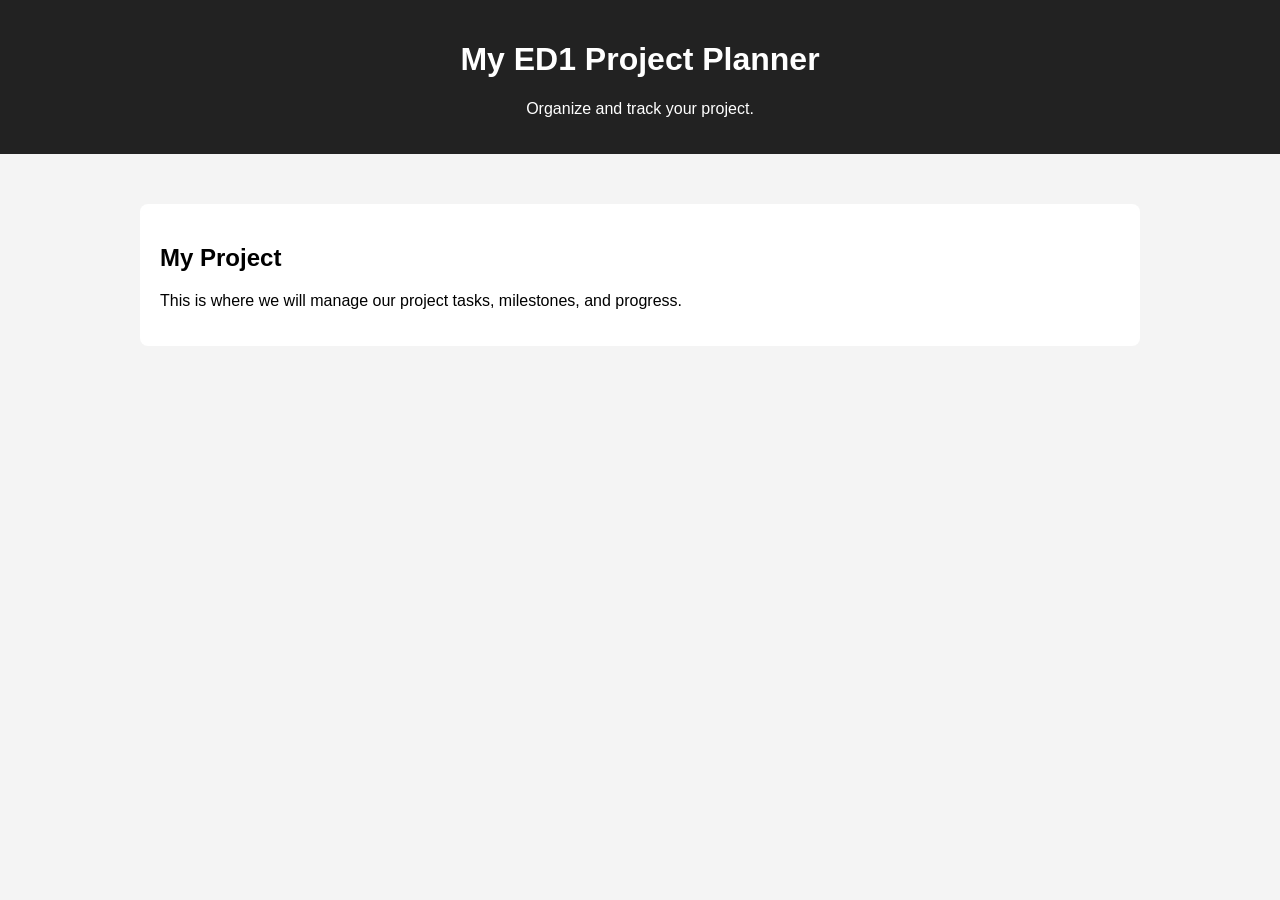
==== index.html @ ad726c3b "Git/Project Setup" ====
<!DOCTYPE html>
<html lang="en">
<head>
    <meta charset="UTF-8">
    <meta name="viewport" content="width=device-width, initial-scale=1.0">

    <title>ED1 Project Planner</title>

    <link rel="stylesheet" href="css/style.css">
</head>

<body>

    <header>
        <h1>My ED1 Project Planner</h1>
        <p>Organize and track your project.</p>
    </header>

    <main>

        <section>
            <h2>My Project</h2>

            <p>
                This is where we will manage our project tasks,
                milestones, and progress.
            </p>
        </section>

    </main>

    <script src="js/app.js"></script>

</body>
</html>
---- css/style.css ----
body {
    font-family: Arial, sans-serif;
    margin: 0;
    padding: 0;
    background-color: #f4f4f4;
}

header {
    background-color: #222;
    color: white;
    padding: 20px;
    text-align: center;
}

main {
    max-width: 1000px;
    margin: 30px auto;
    padding: 20px;
}

section {
    background-color: white;
    padding: 20px;
    border-radius: 8px;
}
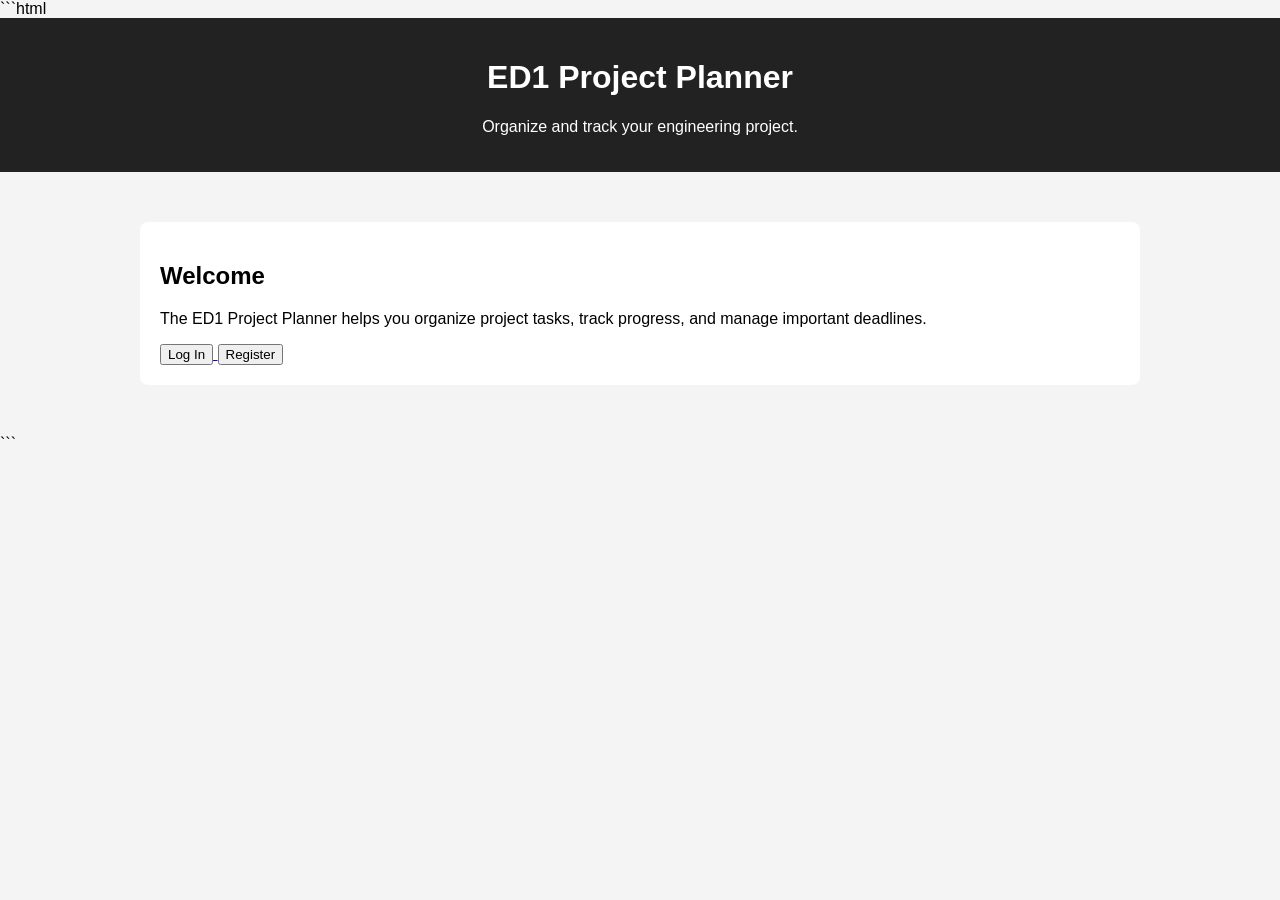
==== commit a57b3d40: "Update landing page" ====
--- a/index.html
+++ b/index.html
@@ -1,35 +1,70 @@
+```html
 <!DOCTYPE html>
 <html lang="en">
+
 <head>
+
     <meta charset="UTF-8">
-    <meta name="viewport" content="width=device-width, initial-scale=1.0">
+
+    <meta
+        name="viewport"
+        content="width=device-width, initial-scale=1.0">
 
     <title>ED1 Project Planner</title>
 
-    <link rel="stylesheet" href="css/style.css">
+    <link
+        rel="stylesheet"
+        href="css/style.css">
+
 </head>
 
 <body>
 
     <header>
-        <h1>My ED1 Project Planner</h1>
-        <p>Organize and track your project.</p>
+
+        <h1>ED1 Project Planner</h1>
+
+        <p>
+            Organize and track your engineering project.
+        </p>
+
     </header>
+
 
     <main>
 
         <section>
-            <h2>My Project</h2>
+
+            <h2>Welcome</h2>
 
             <p>
-                This is where we will manage our project tasks,
-                milestones, and progress.
+                The ED1 Project Planner helps you organize
+                project tasks, track progress, and manage
+                important deadlines.
             </p>
+
+
+            <div>
+
+                <a href="login.html">
+                    <button type="button">
+                        Log In
+                    </button>
+                </a>
+
+                <a href="register.html">
+                    <button type="button">
+                        Register
+                    </button>
+                </a>
+
+            </div>
+
         </section>
 
     </main>
 
-    <script src="js/app.js"></script>
+</body>
 
-</body>
 </html>
+```
